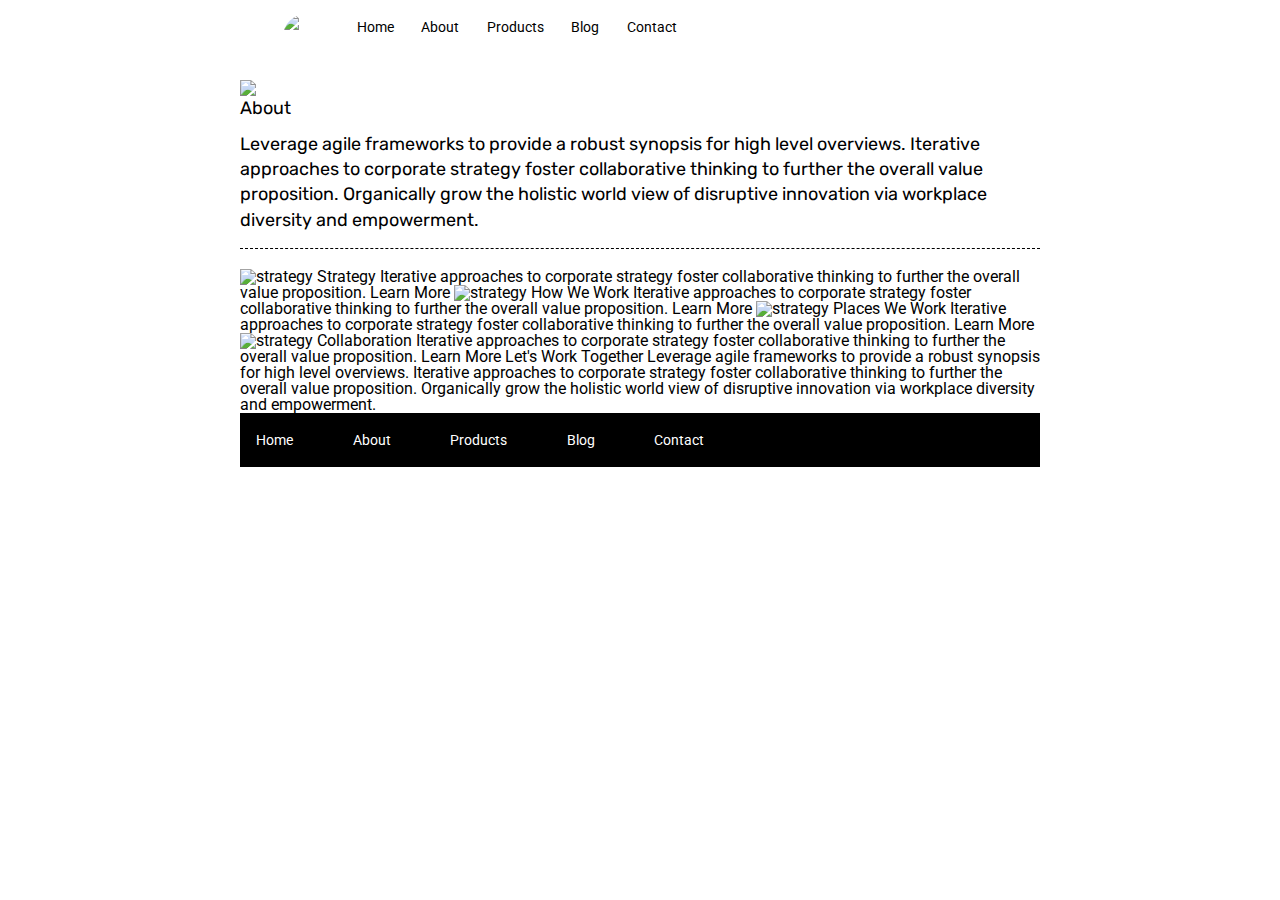
==== about.html @ 1054439e "started sprint" ====
<!doctype html>

<html lang="en">
<head>
  <meta charset="utf-8">

  <title>Sprint Challenge - About</title>

  <link href="https://fonts.googleapis.com/css?family=Roboto|Rubik" rel="stylesheet">
  <link rel="stylesheet" href="css/index.css">

</head>

<body>
    <div class="container-about-page">
      <header>
            <nav>
              <a class="navbar-brand" href="/">
                <div class="logo-image">
                      <img src="/img/lambda-black.png">
                </div>
          </a>
            <a href="/index.html">Home</a>
            <a href="/about.html">About</a>
            <a href="#">Products</a>
            <a href="#">Blog</a>
            <a href="#">Contact</a>
        </nav>
    </header>
    <img src="/img/jumbo-about.png">
    <section class="top-content">
      <div>
      <h2>About<h2>
      <p>Leverage agile frameworks to provide a robust synopsis for high level overviews. Iterative approaches to corporate strategy foster collaborative thinking to further the overall value proposition. Organically grow the holistic world view of disruptive innovation via workplace diversity and empowerment.
      </p>
    </div>
    </section>

    <img src="img/about-plan.png" alt="strategy">
    
    Strategy
    
    Iterative approaches to corporate strategy foster collaborative thinking to further the overall value proposition.

    Learn More



    <img src="img/about-working.png" alt="strategy">
    
    How We Work
    
    Iterative approaches to corporate strategy foster collaborative thinking to further the overall value proposition.

    Learn More



    <img src="img/about-office.png" alt="strategy">
    
    Places We Work

    Iterative approaches to corporate strategy foster collaborative thinking to further the overall value proposition.

    Learn More

    <img src="img/about-meeting.png" alt="strategy">
    
    Collaboration
    
    Iterative approaches to corporate strategy foster collaborative thinking to further the overall value proposition.

    Learn More

    Let's Work Together

    Leverage agile frameworks to provide a robust synopsis for high level overviews. Iterative approaches to corporate strategy foster collaborative thinking to further the overall value proposition. Organically grow the holistic world view of disruptive innovation via workplace diversity and empowerment.
        
      <footer>
        <nav>
          <a href="index.html">Home</a>
          <a href="#">About</a>
          <a href="#">Products</a>
          <a href="#">Blog</a>
          <a href="#">Contact</a>
        </nav>
      </footer>
    </div><!-- container -->        
</body>
</html>
---- css/index.css ----
/* http://meyerweb.com/eric/tools/css/reset/ 
   v2.0 | 20110126
   License: none (public domain)
*/

html, body, div, span, applet, object, iframe,
h1, h2, h3, h4, h5, h6, p, blockquote, pre,
a, abbr, acronym, address, big, cite, code,
del, dfn, em, img, ins, kbd, q, s, samp,
small, strike, strong, sub, sup, tt, var,
b, u, i, center,
dl, dt, dd, ol, ul, li,
fieldset, form, label, legend,
table, caption, tbody, tfoot, thead, tr, th, td,
article, aside, canvas, details, embed, 
figure, figcaption, footer, header, hgroup, 
menu, nav, output, ruby, section, summary,
time, mark, audio, video {
	margin: 0;
	padding: 0;
	border: 0;
	font-size: 100%;
	font: inherit;
	vertical-align: baseline;
}
/* HTML5 display-role reset for older browsers */
article, aside, details, figcaption, figure, 
footer, header, hgroup, menu, nav, section {
	display: block;
}
body {
	line-height: 1;
}
ol, ul {
	list-style: none;
}
blockquote, q {
	quotes: none;
}
blockquote:before, blockquote:after,
q:before, q:after {
	content: '';
	content: none;
}
table {
	border-collapse: collapse;
	border-spacing: 0;
}

* {
    box-sizing: border-box;
}

html, body {
    height: 100%;
    font-family: 'Roboto', sans-serif;
}

.logo-image{
    width: 46px;
    height: 46px;
    border-radius: 50%;
    overflow: hidden;
    margin-top: -6px;
}

header {
    width: 100%;
    background: white;
}

header nav {
    width: 60%;
    display: flex;
    flex-direction: center;
    justify-content: space-evenly;
    align-items: flex-start;
    padding: 20px 2%;
    font-size: 14px;
}

header nav a {
    color: black;
    text-decoration: none;
}

h1, h2, h3, h4, h5 {
    font-size: 18px;
    margin-bottom: 15px;
    font-family: 'Rubik', sans-serif;
}

p {
    line-height: 1.4;
}

.container {
    width: 800px;
    margin: 0 auto;
}
.container-about-page{
    width: 800px;
    margin: 0 auto;
}

.top-content {
    display: flex;
    flex-wrap: wrap;
    justify-content: space-evenly;
    margin-bottom: 20px;
    border-bottom: 1px dashed black;
}

.top-content .text-container {
    width: 48%;
    padding: 0 1%;
    padding-bottom: 20px;  
}

.middle-content {
    margin-bottom: 20px;
    border-bottom: 1px dashed black;
}

.middle-content h2 {
    padding: 0 2%;
    margin-bottom: 0;
}

.middle-content .boxes {
    display: flex;
    flex-wrap: wrap;
    justify-content: space-evenly;
}

.middle-content .boxes .box {
    width: 12.5%;
    height: 100px;
    background: black;
    margin: 20px 2.5%;
    color: white;
    display: flex;
    align-items: center;
    justify-content: center;
}
.box-1 {
    background-color: teal;
    width: 12.5%;
    height: 100px;
    margin: 20px 2.5%;
    color: white;
    display: flex;
    align-items: center;
    justify-content: center;
}
.box-2 {
    background-color: gold;
    width: 12.5%;
    height: 100px;
    margin: 20px 2.5%;
    color: white;
    display: flex;
    align-items: center;
    justify-content: center
}
.box-3 {
    background-color: cadetblue;
    width: 12.5%;
    height: 100px;
    margin: 20px 2.5%;
    color: white;
    display: flex;
    align-items: center;
    justify-content: center
}
.box-4 {
    background-color: coral;
    width: 12.5%;
    height: 100px;
    margin: 20px 2.5%;
    color: white;
    display: flex;
    align-items: center;
    justify-content: center
}
.box-5 {
    background-color: crimson;
    width: 12.5%;
    height: 100px;
    margin: 20px 2.5%;
    color: white;
    display: flex;
    align-items: center;
    justify-content: center
}
.box-6 {
    background-color: forestgreen;
    width: 12.5%;
    height: 100px;
    margin: 20px 2.5%;
    color: white;
    display: flex;
    align-items: center;
    justify-content: center
}
.box-7 {
    background-color: darkorchid;
    width: 12.5%;
    height: 100px;
    margin: 20px 2.5%;
    color: white;
    display: flex;
    align-items: center;
    justify-content: center
}
.box-8 {
    background-color: hotpink;
    width: 12.5%;
    height: 100px;
    margin: 20px 2.5%;
    color: white;
    display: flex;
    align-items: center;
    justify-content: center
}
.box-9 {
    background-color: indigo;
    width: 12.5%;
    height: 100px;
    margin: 20px 2.5%;
    color: white;
    display: flex;
    align-items: center;
    justify-content: center
}
.box-10 {
    background-color: dodgerblue;
    width: 12.5%;
    height: 100px;
    margin: 20px 2.5%;
    color: white;
    display: flex;
    align-items: center;
    justify-content: center
}



.bottom-content {
    display: flex;
    margin: 0 2% 20px;
    justify-content: space-around;
}

.bottom-content .text-container {
    padding-right: 4%;
}

.bottom-content .text-container:last-child {
    padding-right: 0;
}

footer {
    width: 100%;
    background: black;
}

footer nav {
    width: 60%;
    display: flex;
    justify-content: space-between;
    align-items: center;
    padding: 20px 2%;
    font-size: 14px;
}

footer nav a {
    color: white;
    text-decoration: none;
}
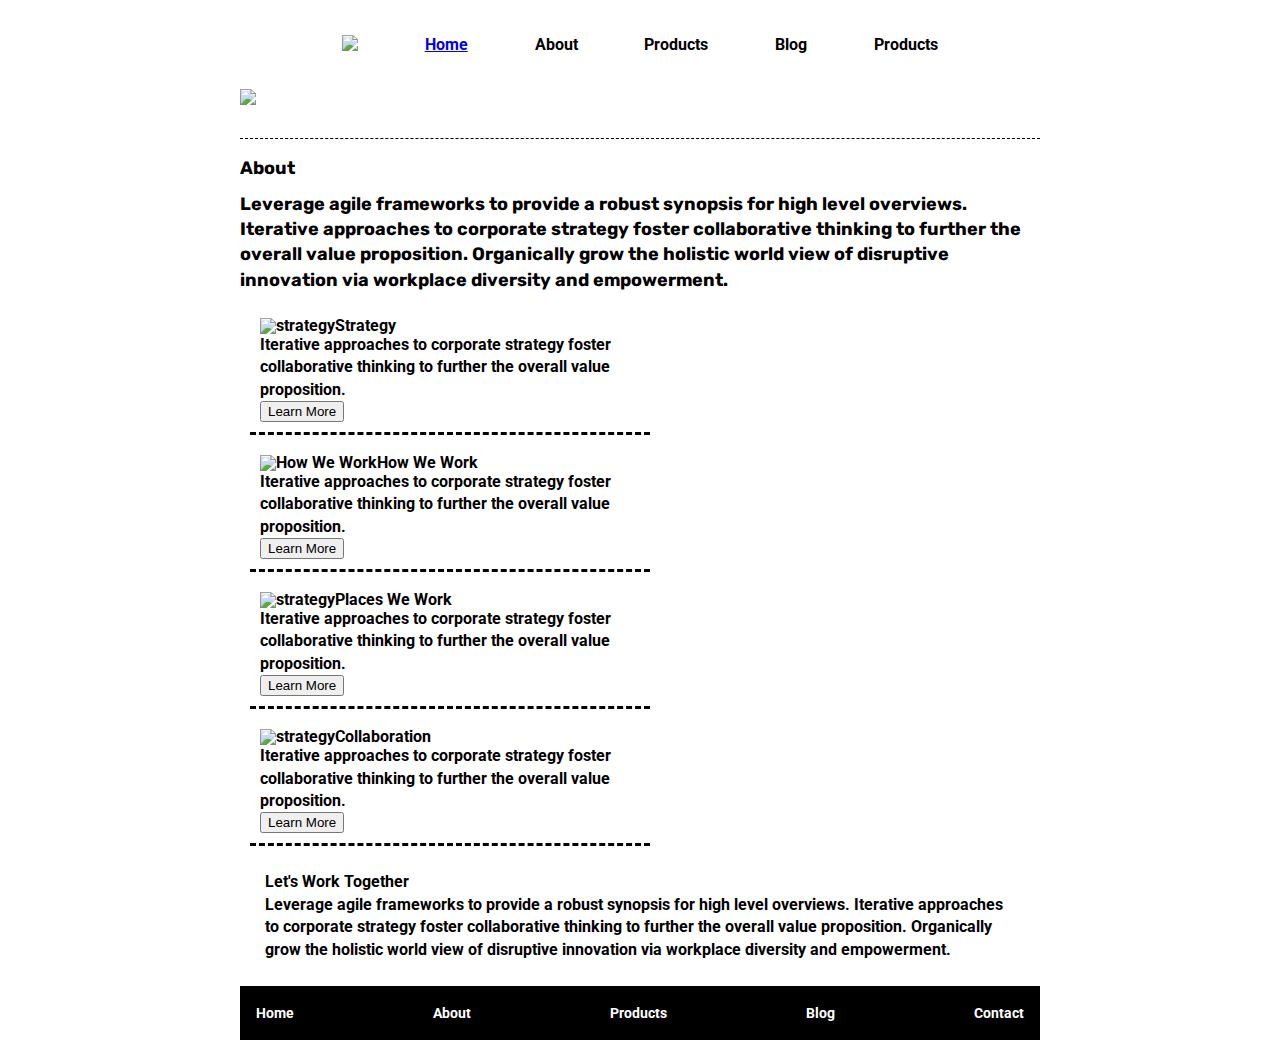
==== commit 15f6aa28: "finished sprint" ====
--- a/about.html
+++ b/about.html
@@ -10,71 +10,101 @@
   <link rel="stylesheet" href="css/index.css">
 
 </head>
-
 <body>
-    <div class="container-about-page">
-      <header>
-            <nav>
-              <a class="navbar-brand" href="/">
-                <div class="logo-image">
-                      <img src="/img/lambda-black.png">
-                </div>
-          </a>
-            <a href="/index.html">Home</a>
-            <a href="/about.html">About</a>
-            <a href="#">Products</a>
-            <a href="#">Blog</a>
-            <a href="#">Contact</a>
-        </nav>
-    </header>
-    <img src="/img/jumbo-about.png">
+  <div class="container">
+  <div class="navbar">
+    <div>
+        <img src="img/lambda-black.png">
+    </div>
+<div class="navbutton">
+    <a href="index.html">Home</a>
+</div>
+<div class="navbutton">
+    <a>About</a>
+</div>
+<div class="navbutton">
+    <a>Products</a>
+</div>
+<div class="navbutton">
+    <a>Blog</a>
+</div>
+<div class="navbutton">
+    <a>Products</a>
+</div>
+</div>
+<div class=about-top-img>
+  <img src="img/jumbo-about.png">
+  </div>
     <section class="top-content">
+      </section>
       <div>
       <h2>About<h2>
       <p>Leverage agile frameworks to provide a robust synopsis for high level overviews. Iterative approaches to corporate strategy foster collaborative thinking to further the overall value proposition. Organically grow the holistic world view of disruptive innovation via workplace diversity and empowerment.
       </p>
     </div>
     </section>
+    <div class="big-box">
+<div class="div1">
+<div class="about-pics">
+    <img src="img/about-plan.png" alt="strategy">
+</div>
+<div class="about-title">
+  <a>Strategy</a>
+</div>
+<div class="about-paragraph">
+  <p>Iterative approaches to corporate strategy foster collaborative thinking to further the overall value proposition.</p>
+</div>
+<div>
+<button type="button">Learn More</button>
+</div>
+</div>
+<div class="div1">
+    <div class="about-pics">
+    <img src="img/about-working.png" alt="How We Work">
+    </div>
+    <div class="about-title">
+    <a>How We Work</a>
+    </div>
+    <div class="about-paragraph">
+    <p>Iterative approaches to corporate strategy foster collaborative thinking to further the overall value proposition.</p>
+    </div>
+    <div>
+    <button type="button">Learn More</button>
+    </div>
+  </div>
+  <div class="div1">
+      <div class="about-pics">
+<img src="img/about-office.png" alt="strategy">
+    </div>
+    <div class="about-title">
+    <a>Places We Work</a>
+    </div>
+    <div class="about-paragraph">
+    <p>Iterative approaches to corporate strategy foster collaborative thinking to further the overall value proposition.</p>
+    </div>
+    <div>
+    <button type="button">Learn More</button>
+    </div>
+  </div>
+  <div class=div1>
+      <div class="about-pics">
+    <img src="img/about-meeting.png" alt="strategy">
+    </div>
+    <div class="about-title">
+    <a>Collaboration</a>
+    </div>
+    <div class="about-paragraph">
+    <p>Iterative approaches to corporate strategy foster collaborative thinking to further the overall value proposition.</p>
+</div>
+<div>
+    <button type="button">Learn More</button>
+    </div>
+    </div>
+<div class="closing">
+    <p>Let's Work Together</p>
 
-    <img src="img/about-plan.png" alt="strategy">
-    
-    Strategy
-    
-    Iterative approaches to corporate strategy foster collaborative thinking to further the overall value proposition.
-
-    Learn More
-
-
-
-    <img src="img/about-working.png" alt="strategy">
-    
-    How We Work
-    
-    Iterative approaches to corporate strategy foster collaborative thinking to further the overall value proposition.
-
-    Learn More
-
-
-
-    <img src="img/about-office.png" alt="strategy">
-    
-    Places We Work
-
-    Iterative approaches to corporate strategy foster collaborative thinking to further the overall value proposition.
-
-    Learn More
-
-    <img src="img/about-meeting.png" alt="strategy">
-    
-    Collaboration
-    
-    Iterative approaches to corporate strategy foster collaborative thinking to further the overall value proposition.
-
-    Learn More
-
-    Let's Work Together
-
-    Leverage agile frameworks to provide a robust synopsis for high level overviews. Iterative approaches to corporate strategy foster collaborative thinking to further the overall value proposition. Organically grow the holistic world view of disruptive innovation via workplace diversity and empowerment.
+    <p>Leverage agile frameworks to provide a robust synopsis for high level overviews. Iterative approaches to corporate strategy foster collaborative thinking to further the overall value proposition. Organically grow the holistic world view of disruptive innovation via workplace diversity and empowerment.</p>
+    </div>
         
       <footer>
         <nav>
--- a/css/index.css
+++ b/css/index.css
@@ -29,7 +29,8 @@
 	display: block;
 }
 body {
-	line-height: 1;
+    line-height: 1;
+    font-weight: bold;
 }
 ol, ul {
 	list-style: none;
@@ -90,6 +91,26 @@
     font-family: 'Rubik', sans-serif;
 }
 
+.navbar {
+    display: flex;
+    margin: 20px;
+    padding: 15px;
+    justify-content: space-evenly;
+}
+
+.navbutton {
+    display: flex;
+    justify-content: center;
+    align-items: center;
+    text-decoration: none;
+}
+
+.index-top-img {
+    display: flex;
+    margin: 20px;
+    padding: 15px;
+}
+
 p {
     line-height: 1.4;
 }
@@ -97,6 +118,7 @@
 .container {
     width: 800px;
     margin: 0 auto;
+    
 }
 .container-about-page{
     width: 800px;
@@ -108,10 +130,12 @@
     flex-wrap: wrap;
     justify-content: space-evenly;
     margin-bottom: 20px;
+    padding: 15px;
     border-bottom: 1px dashed black;
 }
 
 .top-content .text-container {
+    display: flex;
     width: 48%;
     padding: 0 1%;
     padding-bottom: 20px;  
@@ -266,7 +290,7 @@
 }
 
 footer nav {
-    width: 60%;
+    width: 100%;
     display: flex;
     justify-content: space-between;
     align-items: center;
@@ -277,4 +301,23 @@
 footer nav a {
     color: white;
     text-decoration: none;
-}+}
+.div1 {
+    display: flex;
+    flex-direction: row;
+    border-bottom: dashed black;
+    width: 50%;
+    flex-wrap: wrap;
+    margin: 10px;
+    padding: 10px;
+}
+
+.button {
+   border-radius: 50px; 
+}
+.closing {
+    margin: 10px;
+    padding: 15px;
+}
+
+
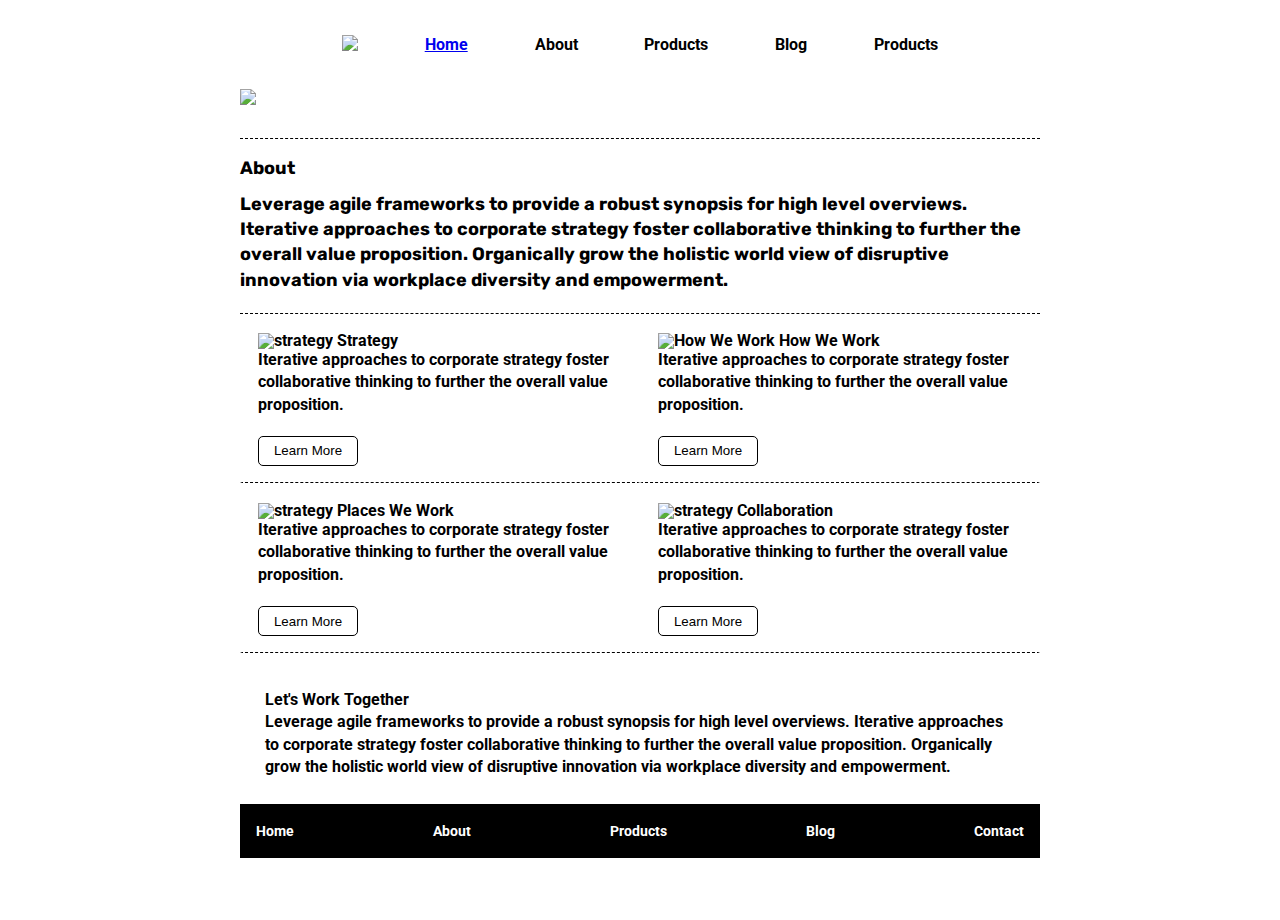
==== commit 3fcc6fef: "corrected about.html and index.css" ====
--- a/about.html
+++ b/about.html
@@ -43,63 +43,53 @@
       </p>
     </div>
     </section>
-    <div class="big-box">
-<div class="div1">
-<div class="about-pics">
+    <section class="middle-about1"> 
+<div class="middle-cont1">
     <img src="img/about-plan.png" alt="strategy">
+
+  <a>Strategy</a>
+
+
+  <p>Iterative approaches to corporate strategy foster collaborative thinking to further the overall value proposition.</p>
+
+
+<button>Learn More</button>
 </div>
-<div class="about-title">
-  <a>Strategy</a>
-</div>
-<div class="about-paragraph">
-  <p>Iterative approaches to corporate strategy foster collaborative thinking to further the overall value proposition.</p>
-</div>
-<div>
-<button type="button">Learn More</button>
-</div>
-</div>
-<div class="div1">
-    <div class="about-pics">
+
+<div class="middle-cont1">
+    
     <img src="img/about-working.png" alt="How We Work">
+    
+    <a>How We Work</a>
+    
+    <p>Iterative approaches to corporate strategy foster collaborative thinking to further the overall value proposition.</p>
+    
+    <button>Learn More</button>
     </div>
-    <div class="about-title">
-    <a>How We Work</a>
+
+  <div class="middle-cont1">
+      
+<img src="img/about-office.png" alt="strategy">
+  
+    <a>Places We Work</a>
+    
+    <p>Iterative approaches to corporate strategy foster collaborative thinking to further the overall value proposition.</p>
+    
+    <button>Learn More</button>
     </div>
-    <div class="about-paragraph">
+
+  <div class="middle-cont1">
+      
+    <img src="img/about-meeting.png" alt="strategy">
+  
+    <a>Collaboration</a>
+  
+    
     <p>Iterative approaches to corporate strategy foster collaborative thinking to further the overall value proposition.</p>
+
+    <button type>Learn More</button>
     </div>
-    <div>
-    <button type="button">Learn More</button>
-    </div>
-  </div>
-  <div class="div1">
-      <div class="about-pics">
-<img src="img/about-office.png" alt="strategy">
-    </div>
-    <div class="about-title">
-    <a>Places We Work</a>
-    </div>
-    <div class="about-paragraph">
-    <p>Iterative approaches to corporate strategy foster collaborative thinking to further the overall value proposition.</p>
-    </div>
-    <div>
-    <button type="button">Learn More</button>
-    </div>
-  </div>
-  <div class=div1>
-      <div class="about-pics">
-    <img src="img/about-meeting.png" alt="strategy">
-    </div>
-    <div class="about-title">
-    <a>Collaboration</a>
-    </div>
-    <div class="about-paragraph">
-    <p>Iterative approaches to corporate strategy foster collaborative thinking to further the overall value proposition.</p>
-</div>
-<div>
-    <button type="button">Learn More</button>
-    </div>
-    </div>
+    </section>
 <div class="closing">
     <p>Let's Work Together</p>
 
--- a/css/index.css
+++ b/css/index.css
@@ -136,6 +136,7 @@
 
 .top-content .text-container {
     display: flex;
+    flex-direction: column;
     width: 48%;
     padding: 0 1%;
     padding-bottom: 20px;  
@@ -302,22 +303,49 @@
     color: white;
     text-decoration: none;
 }
-.div1 {
-    display: flex;
-    flex-direction: row;
-    border-bottom: dashed black;
-    width: 50%;
-    flex-wrap: wrap;
-    margin: 10px;
-    padding: 10px;
-}
-
-.button {
-   border-radius: 50px; 
-}
+
+
+
 .closing {
     margin: 10px;
     padding: 15px;
 }
 
 
+.middle-about1 {
+    display: flex;
+    justify-content: space-between;
+    flex-wrap: wrap;
+    margin-top: 20px;
+    margin-bottom: 20px;
+    padding: 0%;
+    border-top: 1px dashed black;
+}
+
+
+
+.middle-cont1 {
+    font-size: 1rem;
+    width: 50%;
+    border: transparent 2px solid;
+    margin: 1px 0;
+    padding: 2%;
+    border-bottom: 1px dashed black;
+
+}
+
+.middle-cont1 img {
+    width: 100%;
+}
+
+.middle-cont1 {
+    text-align: left;
+}
+ .middle-cont1 button {
+        border: 1px black solid;
+        border-radius: 5px;
+        height: 30px;
+        width: 100px;
+        margin-top: 20px;
+        background-color: white;
+    }